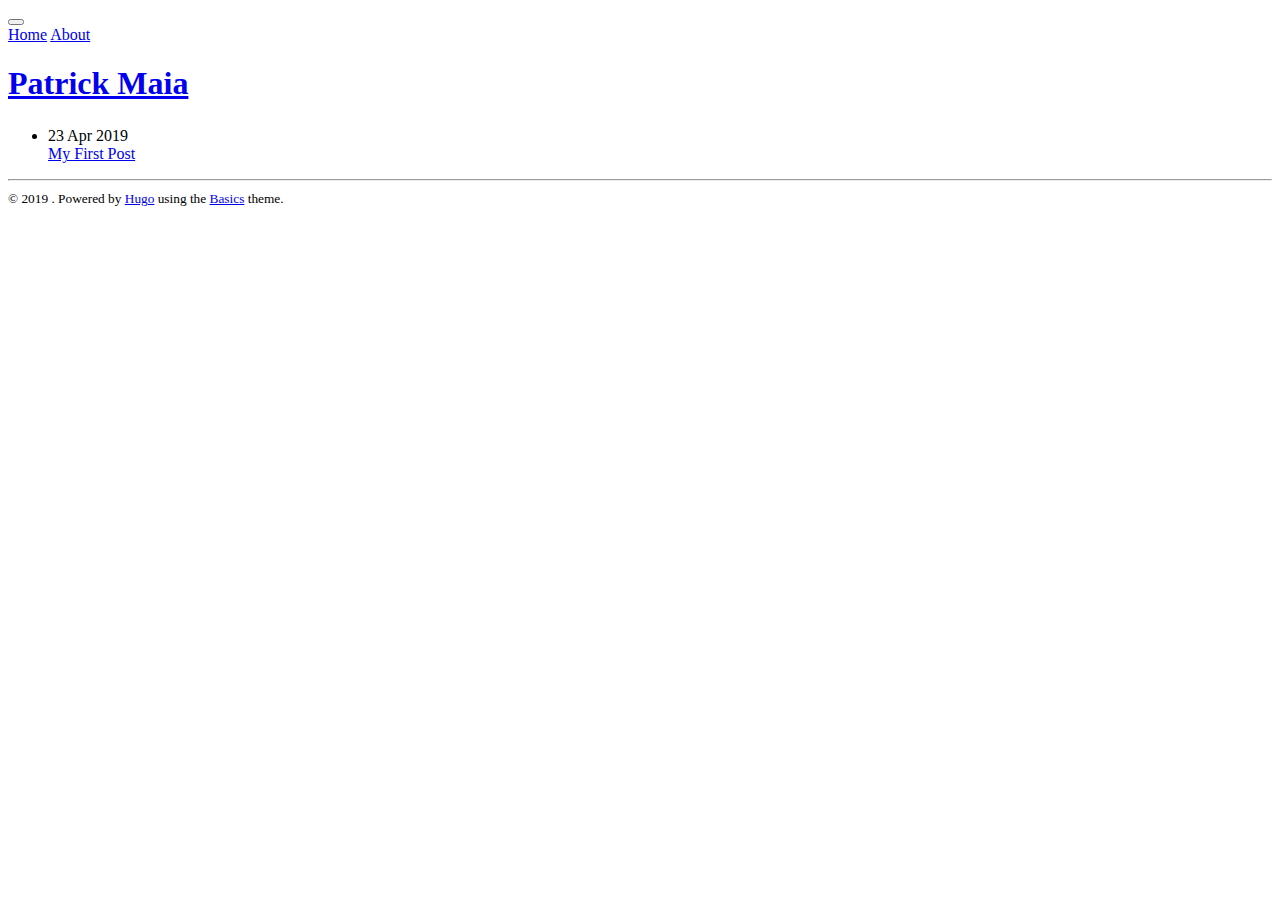
==== public/index.html @ 05a6a1b9 "Hugo Fix" ====
<!DOCTYPE html>
<html>
    <head>
	<meta name="generator" content="Hugo 0.40.1" />
        <meta charset="utf-8">
        <meta name="viewport" content="width=device-width, initial-scale=1.0, shrink-to-fit=no">

        
        <link rel="stylesheet" href="https://stackpath.bootstrapcdn.com/bootstrap/4.1.1/css/bootstrap.min.css" integrity="sha384-WskhaSGFgHYWDcbwN70/dfYBj47jz9qbsMId/iRN3ewGhXQFZCSftd1LZCfmhktB" crossorigin="anonymous">

        <link href="https://fonts.googleapis.com/css?family=Ubuntu|Ubuntu+Mono" rel="stylesheet"> 

        <title>Patrick Maia</title>

        <link rel="stylesheet" href="/css/stylesheet.css">
    </head>
    <body>
      <div class="container-fluid">
        <nav class="navbar navbar-expand-md navbar-light">

          
          <span class="navbar-brand mb-0 h1"></span>

          <button class="navbar-toggler" type="button" data-toggle="collapse" data-target="#navbarNavAltMarkup" aria-controls="navbarNav" aria-expanded="false" aria-label="Toggle Navigation" name="button">
            <span class="navbar-toggler-icon"></span>
          </button>

          <div class="collapse navbar-collapse" id="navbarNavAltMarkup">
            <div class="navbar-nav">
              <a class="nav-item nav-link active" href="/">Home</a>
              
              
              <a class="nav-item nav-link " href="/about/">About</a>
            </div>
          </div>
        </nav>

        <section id="page-title">
          <h1><a href="/">Patrick Maia</a></h1>
          <span id="author-name">
            <h6><a href="/about/"></a></h6>
          </span>
        </section>


<section>
  <ul class="posts_listing">
    
    <li>
      <div class="row" id="posts">
        <div class="d-none d-sm-block col-sm-3 date-time-title">
          <time>23 Apr 2019</time>
        </div>
        <div class="col-sm date-time-title post">
          <a href="/post/my-first-post/">My First Post</a>
        </div>
      </div>
    </li>
    
  </ul>
</section>

      <footer>
        <hr>
        <small>
          &copy; 2019 .
          Powered by <a href="https://gohugo.io/" target="_blank">Hugo</a> using the <a href="https://github.com/arjunkrishnababu96/basics" target="_blank">Basics</a> theme.
        </small>
      </footer>
    </div> 

    
    <script src="https://code.jquery.com/jquery-3.3.1.slim.min.js" integrity="sha384-q8i/X+965DzO0rT7abK41JStQIAqVgRVzpbzo5smXKp4YfRvH+8abtTE1Pi6jizo" crossorigin="anonymous"></script>
    <script src="https://cdnjs.cloudflare.com/ajax/libs/popper.js/1.14.3/umd/popper.min.js" integrity="sha384-ZMP7rVo3mIykV+2+9J3UJ46jBk0WLaUAdn689aCwoqbBJiSnjAK/l8WvCWPIPm49" crossorigin="anonymous"></script>
    <script src="https://stackpath.bootstrapcdn.com/bootstrap/4.1.1/js/bootstrap.min.js" integrity="sha384-smHYKdLADwkXOn1EmN1qk/HfnUcbVRZyYmZ4qpPea6sjB/pTJ0euyQp0Mk8ck+5T" crossorigin="anonymous"></script>
  </body>
</html>
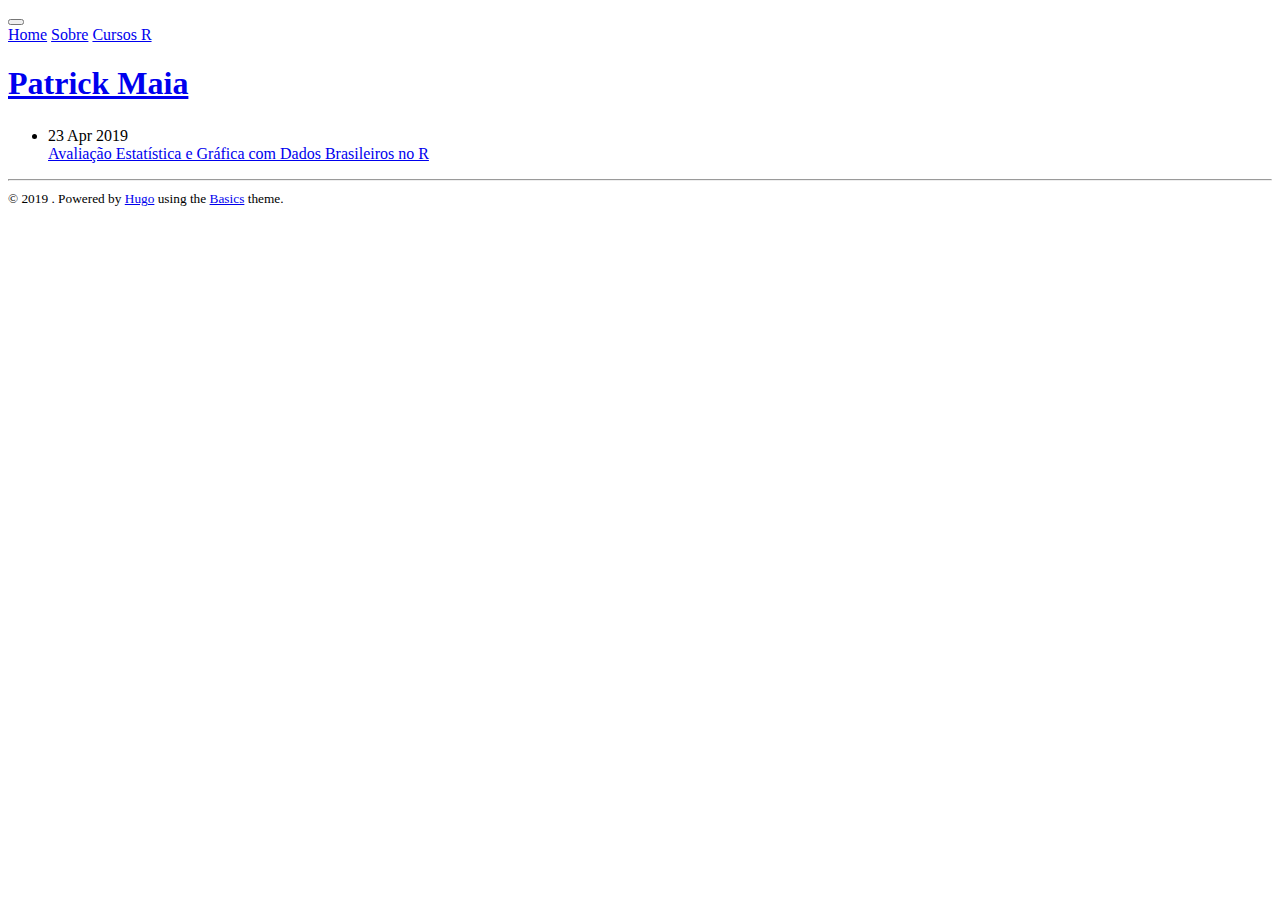
==== commit 04dff41c: "Social Buttons" ====
--- a/public/index.html
+++ b/public/index.html
@@ -1,7 +1,7 @@
 <!DOCTYPE html>
 <html>
     <head>
-	<meta name="generator" content="Hugo 0.40.1" />
+	<meta name="generator" content="Hugo 0.55.3" />
         <meta charset="utf-8">
         <meta name="viewport" content="width=device-width, initial-scale=1.0, shrink-to-fit=no">
 
@@ -30,7 +30,9 @@
               <a class="nav-item nav-link active" href="/">Home</a>
               
               
-              <a class="nav-item nav-link " href="/about/">About</a>
+              <a class="nav-item nav-link " href="/sobre/">Sobre</a>
+              <a class="nav-item nav-link " href="/sobre/">Cursos R</a>
+
             </div>
           </div>
         </nav>
@@ -38,7 +40,7 @@
         <section id="page-title">
           <h1><a href="/">Patrick Maia</a></h1>
           <span id="author-name">
-            <h6><a href="/about/"></a></h6>
+            <h6><a href="/sobre/"></a></h6>
           </span>
         </section>
 
@@ -52,7 +54,7 @@
           <time>23 Apr 2019</time>
         </div>
         <div class="col-sm date-time-title post">
-          <a href="/post/my-first-post/">My First Post</a>
+          <a href="/post/curso-avaliacao-estatistica/">Avaliação Estatística e Gráfica com Dados Brasileiros no R</a>
         </div>
       </div>
     </li>
@@ -69,6 +71,25 @@
       </footer>
     </div> 
 
+
+
+    <nav class="social-icons icons">
+<a class="fa fa-rss fa-lg" href="/index.xml"></a>
+
+
+
+  <a class="fa fa-linkedin fa-lg" href="https://www.linkedin.com/in/abitofcode"></a>
+
+
+
+  <a class="fa fa-github fa-lg" href="https://github.com/abitofcode"></a>
+
+
+
+  <a class="fa fa-bitbucket fa-lg" href="https://bitbucket.com/abitofcode"></a>
+
+</nav>
+
     
     <script src="https://code.jquery.com/jquery-3.3.1.slim.min.js" integrity="sha384-q8i/X+965DzO0rT7abK41JStQIAqVgRVzpbzo5smXKp4YfRvH+8abtTE1Pi6jizo" crossorigin="anonymous"></script>
     <script src="https://cdnjs.cloudflare.com/ajax/libs/popper.js/1.14.3/umd/popper.min.js" integrity="sha384-ZMP7rVo3mIykV+2+9J3UJ46jBk0WLaUAdn689aCwoqbBJiSnjAK/l8WvCWPIPm49" crossorigin="anonymous"></script>
